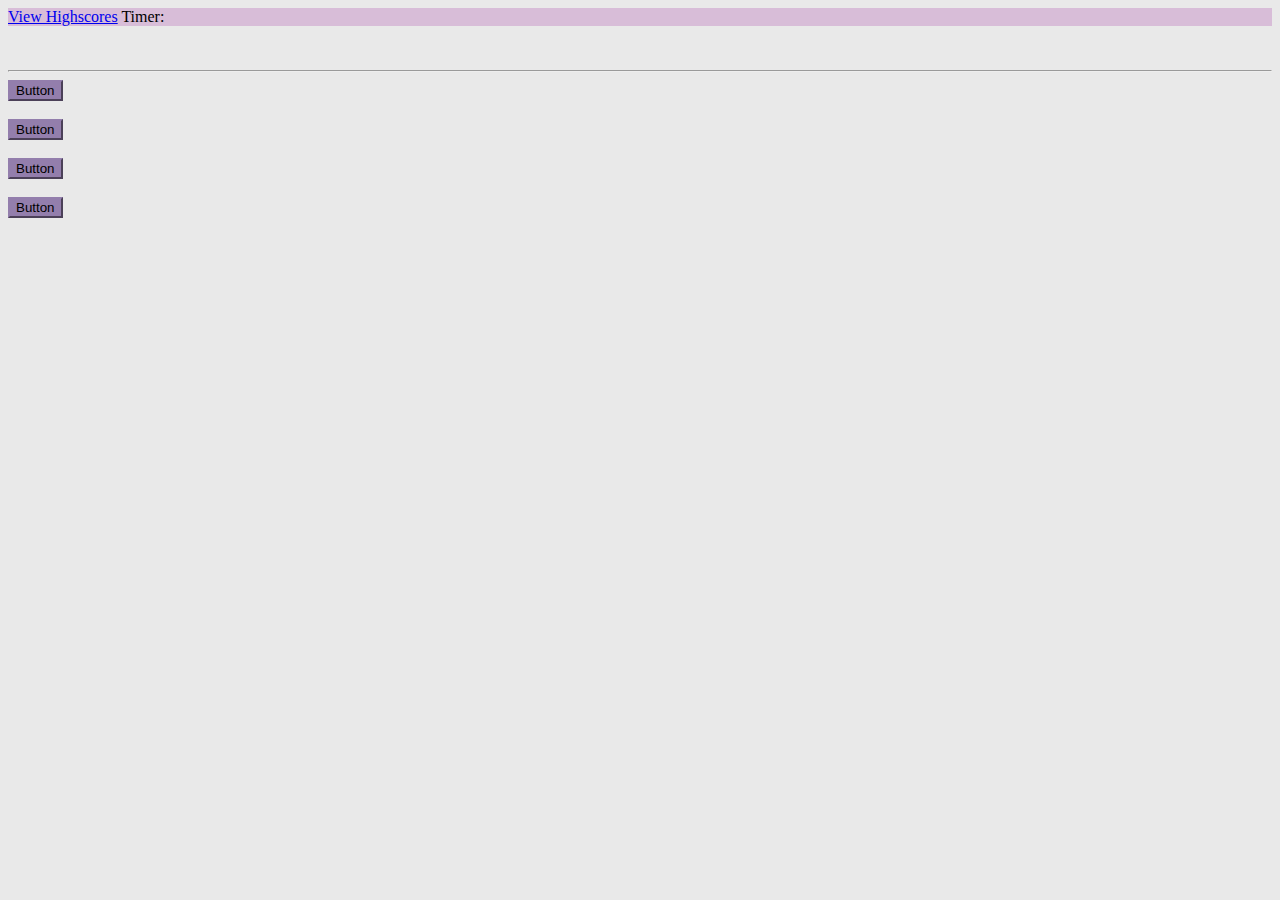
==== index.html @ 0afda10a "add button and answer logic" ====
<!doctype html>
<html lang="en">
  <head>
    <meta charset="utf-8">
    <meta name="viewport" content="width=device-width, initial-scale=1">
    <link href="https://cdn.jsdelivr.net/npm/bootstrap@5.0.0-beta1/dist/css/bootstrap.min.css" rel="stylesheet" integrity="sha384-giJF6kkoqNQ00vy+HMDP7azOuL0xtbfIcaT9wjKHr8RbDVddVHyTfAAsrekwKmP1" crossorigin="anonymous">
    <link href="./assets/style.css" rel="stylesheet">
    <title>Coding Quiz~</title>
  </head>

  <body id="background">
      <!-- Header contains view highscores link in top left and timer in top right -->
    <nav class="navbar">
        <div class="container-fluid">
        <a href="#" id="highscore">View Highscores</a>
        <span class="mr-auto" id="timer">
            Timer: 
        </span>
        </div>
    </nav>

    <br>
    <br>

    <!-- Content of the page -->
    <div class="container">
        <div class="row">
            <!-- Question -->
          <div class="col-sm-12 text-center" id="question"></div>

        </div>
        <hr>

        <!-- Answer One -->
        <div class="row mx-auto">
            <div class="col-xs-1 text-center">
                <button class="btn btn-primary" type="button" id="0">Button</button>
            </div>
        </div>

        <br>
        <!-- Answer Two -->
        <div class="row mx-auto">
            <div class="col-xs-1 text-center">
                <button class="btn btn-primary" type="button" id="1">Button</button>
            </div>
        </div>
        
        <br>
        <!-- Answer Three -->
        <div class="row mx-auto">
            <div class="col-xs-1 text-center">
                <button class="btn btn-primary" type="button" id="2">Button</button>
            </div>
        </div>

        <br>
        <!-- Answer Four -->
        <div class="row mx-auto">
            <div class="col-xs-1 text-center">
                <button class="btn btn-primary" type="button" id="3">Button</button>
            </div>
        </div>


    </div>
  
    <script src="https://cdn.jsdelivr.net/npm/bootstrap@5.0.0-beta1/dist/js/bootstrap.bundle.min.js" integrity="sha384-ygbV9kiqUc6oa4msXn9868pTtWMgiQaeYH7/t7LECLbyPA2x65Kgf80OJFdroafW" crossorigin="anonymous"></script>
    <script src="./assets/javascript.js"></script>
  </body>
</html>
---- assets/style.css ----
#background {
    background-color: rgb(233, 233, 233);
}

/* Change navbar color */
.navbar {
    background-color: rgb(216, 189, 216);
}

/* Change button color */
.btn-primary, .btn-primary:hover, .btn-primary:active, .btn-primary:visited {
    background-color: #937eac !important;
    border-color: #937eac !important;
}
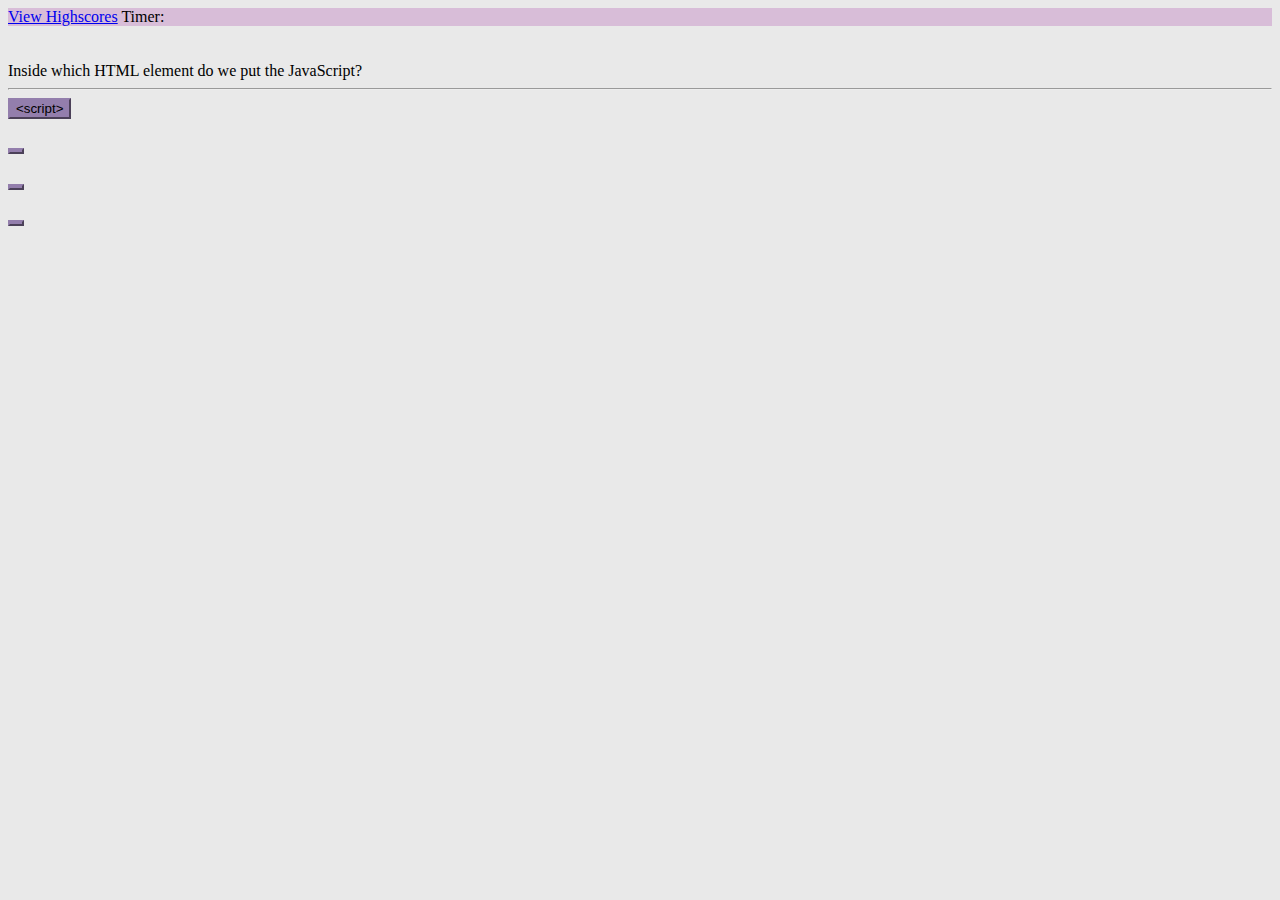
==== commit 0ef43e86: "edit quizStart function" ====
--- a/index.html
+++ b/index.html
@@ -34,7 +34,7 @@
         <!-- Answer One -->
         <div class="row mx-auto">
             <div class="col-xs-1 text-center">
-                <button class="btn btn-primary" type="button" id="0">Button</button>
+                <button class="btn btn-primary" type="button" id="0"></button>
             </div>
         </div>
 
@@ -42,7 +42,7 @@
         <!-- Answer Two -->
         <div class="row mx-auto">
             <div class="col-xs-1 text-center">
-                <button class="btn btn-primary" type="button" id="1">Button</button>
+                <button class="btn btn-primary" type="button" id="1"></button>
             </div>
         </div>
         
@@ -50,7 +50,7 @@
         <!-- Answer Three -->
         <div class="row mx-auto">
             <div class="col-xs-1 text-center">
-                <button class="btn btn-primary" type="button" id="2">Button</button>
+                <button class="btn btn-primary" type="button" id="2"></button>
             </div>
         </div>
 
@@ -58,14 +58,14 @@
         <!-- Answer Four -->
         <div class="row mx-auto">
             <div class="col-xs-1 text-center">
-                <button class="btn btn-primary" type="button" id="3">Button</button>
+                <button class="btn btn-primary" type="button" id="3"></button>
             </div>
         </div>
+    </div>
 
-
-    </div>
+    <footer id="footer"></footer>
   
     <script src="https://cdn.jsdelivr.net/npm/bootstrap@5.0.0-beta1/dist/js/bootstrap.bundle.min.js" integrity="sha384-ygbV9kiqUc6oa4msXn9868pTtWMgiQaeYH7/t7LECLbyPA2x65Kgf80OJFdroafW" crossorigin="anonymous"></script>
-    <script src="./assets/javascript.js"></script>
+    <script src="./assets/script.js"></script>
   </body>
 </html>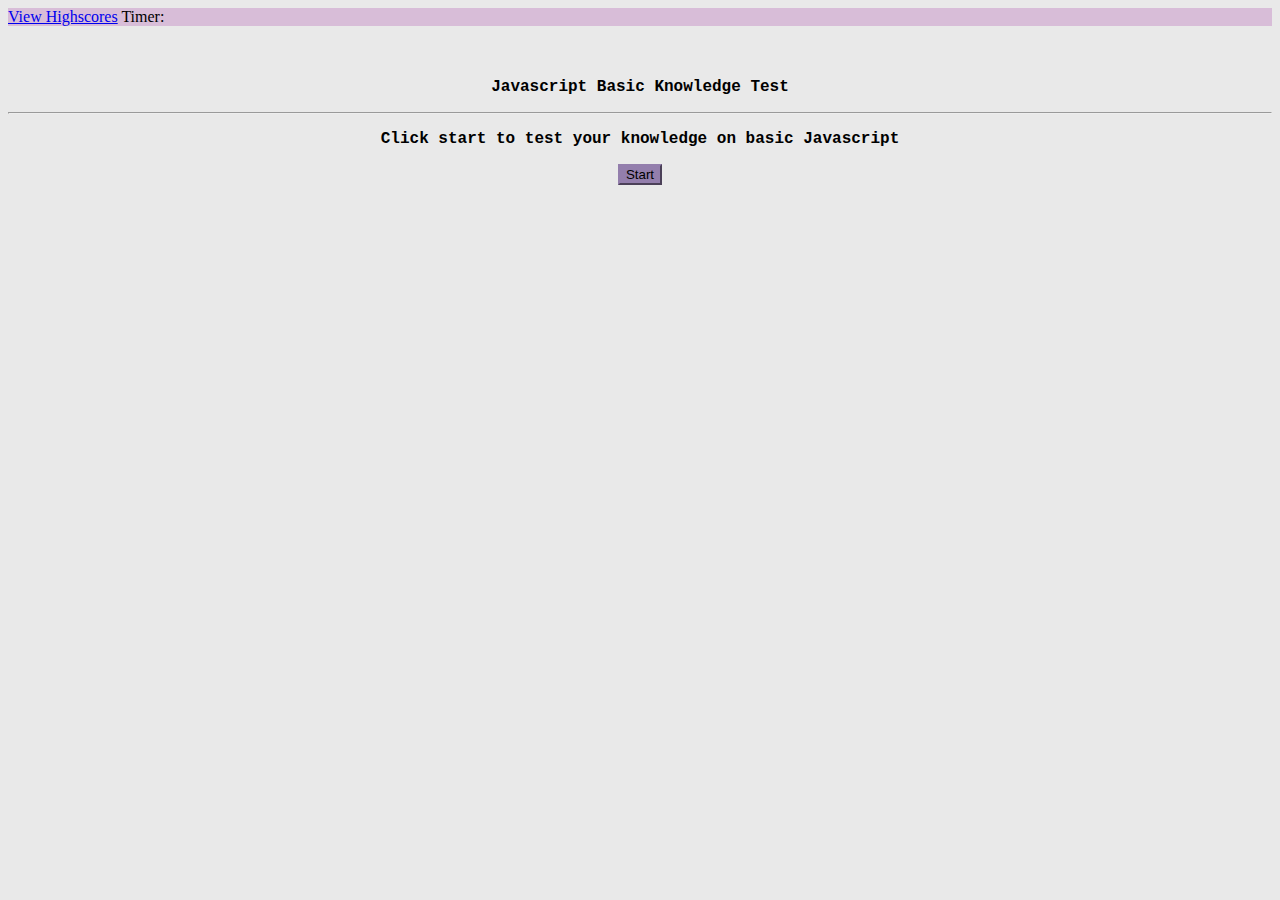
==== commit ffe25b8d: "few adjustments" ====
--- a/index.html
+++ b/index.html
@@ -23,49 +23,21 @@
     <br>
 
     <!-- Content of the page -->
-    <div class="container">
-        <div class="row">
-            <!-- Question -->
-          <div class="col-sm-12 text-center" id="question"></div>
+    <div id="main">
+        <div id="startScreen">
+            <p>Javascript Basic Knowledge Test</p>
+            
+            <hr>
 
-        </div>
-        <hr>
+            <p>Click start to test your knowledge on basic Javascript</p>
 
-        <!-- Answer One -->
-        <div class="row mx-auto">
-            <div class="col-xs-1 text-center">
-                <button class="btn btn-primary" type="button" id="0"></button>
-            </div>
-        </div>
-
-        <br>
-        <!-- Answer Two -->
-        <div class="row mx-auto">
-            <div class="col-xs-1 text-center">
-                <button class="btn btn-primary" type="button" id="1"></button>
-            </div>
-        </div>
-        
-        <br>
-        <!-- Answer Three -->
-        <div class="row mx-auto">
-            <div class="col-xs-1 text-center">
-                <button class="btn btn-primary" type="button" id="2"></button>
-            </div>
-        </div>
-
-        <br>
-        <!-- Answer Four -->
-        <div class="row mx-auto">
-            <div class="col-xs-1 text-center">
-                <button class="btn btn-primary" type="button" id="3"></button>
-            </div>
+            <button type="button" class="btn btn-primary" id="startButton">Start</button>
         </div>
     </div>
 
     <footer id="footer"></footer>
   
     <script src="https://cdn.jsdelivr.net/npm/bootstrap@5.0.0-beta1/dist/js/bootstrap.bundle.min.js" integrity="sha384-ygbV9kiqUc6oa4msXn9868pTtWMgiQaeYH7/t7LECLbyPA2x65Kgf80OJFdroafW" crossorigin="anonymous"></script>
-    <script src="./assets/script.js"></script>
+    <script src="./assets/javascript.js"></script>
   </body>
 </html>--- a/assets/style.css
+++ b/assets/style.css
@@ -12,3 +12,13 @@
     background-color: #937eac !important;
     border-color: #937eac !important;
 }
+
+#startScreen, #question {
+    text-align: center;
+    font-family: 'Courier New', Courier, monospace;
+    font-weight: bold;
+}
+
+button {
+    font-family: 'Lucida Sans', 'Lucida Sans Regular', 'Lucida Grande', 'Lucida Sans Unicode', Geneva, Verdana, sans-serif;
+}
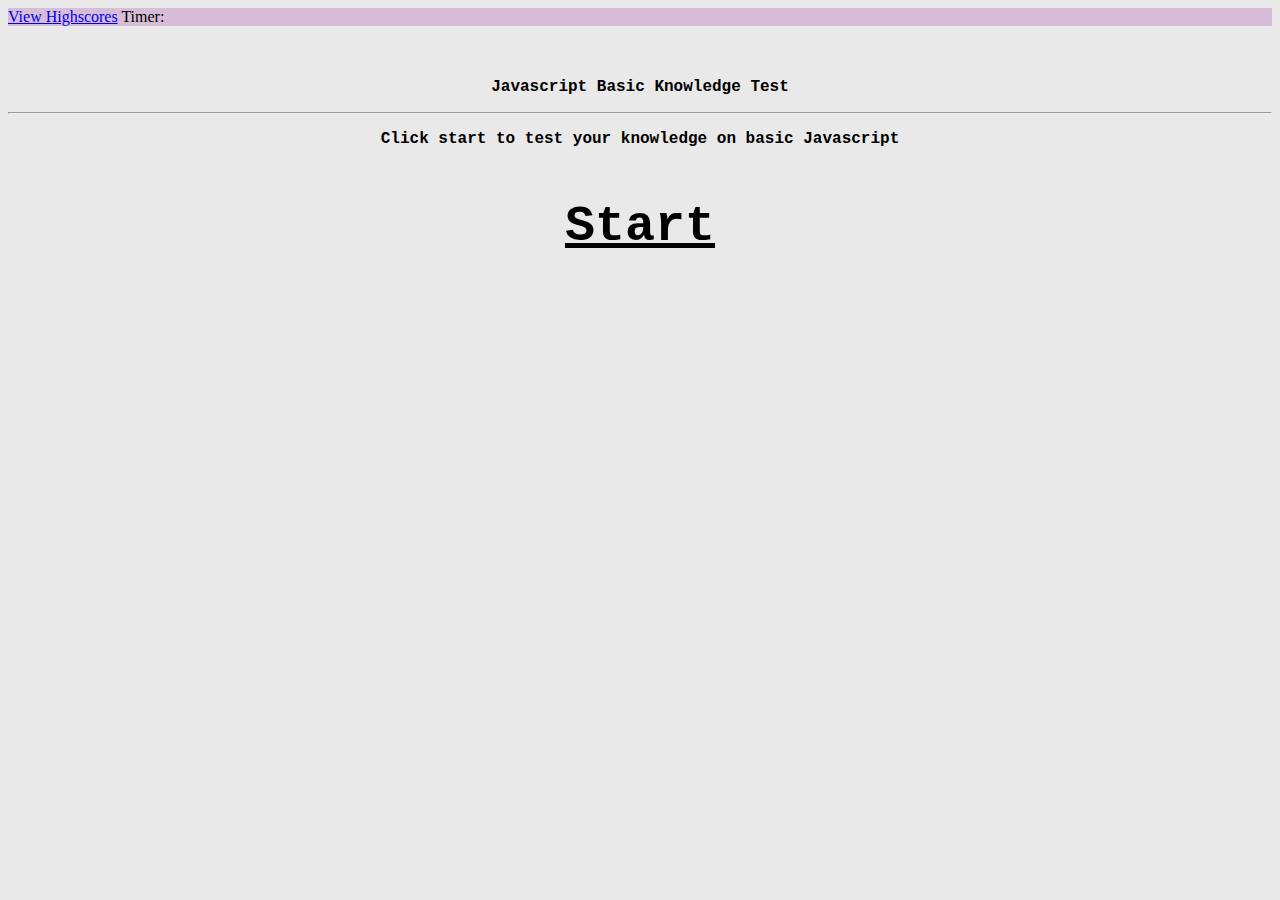
==== commit 6dd26e27: "make listeners work" ====
--- a/index.html
+++ b/index.html
@@ -31,7 +31,7 @@
 
             <p>Click start to test your knowledge on basic Javascript</p>
 
-            <button type="button" class="btn btn-primary" id="startButton">Start</button>
+            <p id="startButton" style="text-decoration: underline; font-size: 50px;">Start</p>
         </div>
     </div>
 
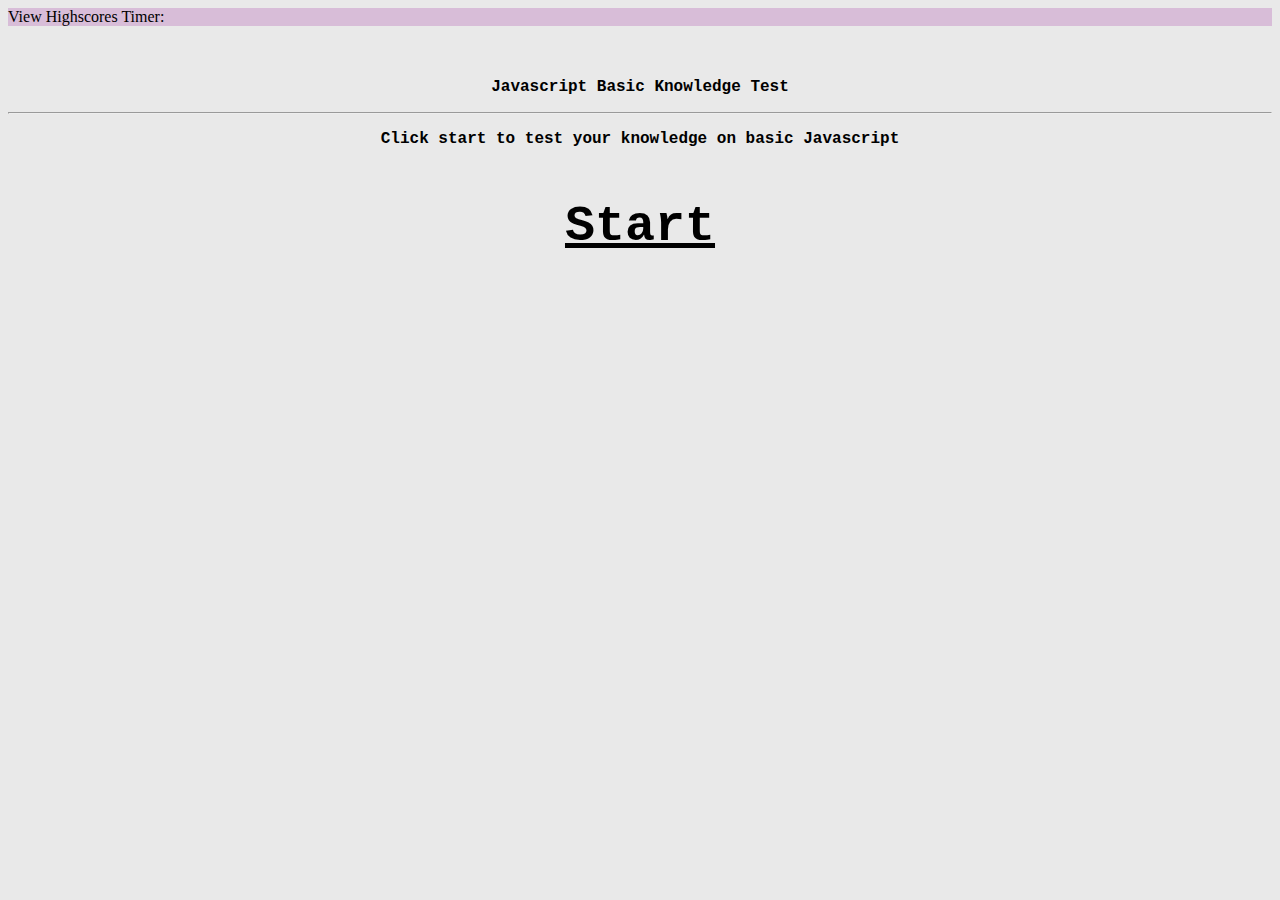
==== commit c9953282: "add register score function" ====
--- a/index.html
+++ b/index.html
@@ -12,7 +12,7 @@
       <!-- Header contains view highscores link in top left and timer in top right -->
     <nav class="navbar">
         <div class="container-fluid">
-        <a href="#" id="highscore">View Highscores</a>
+        <span class="ml-auto" id="highscore">View Highscores</span>
         <span class="mr-auto" id="timer">
             Timer: 
         </span>
@@ -34,8 +34,6 @@
             <p id="startButton" style="text-decoration: underline; font-size: 50px;">Start</p>
         </div>
     </div>
-
-    <footer id="footer"></footer>
   
     <script src="https://cdn.jsdelivr.net/npm/bootstrap@5.0.0-beta1/dist/js/bootstrap.bundle.min.js" integrity="sha384-ygbV9kiqUc6oa4msXn9868pTtWMgiQaeYH7/t7LECLbyPA2x65Kgf80OJFdroafW" crossorigin="anonymous"></script>
     <script src="./assets/javascript.js"></script>
--- a/assets/style.css
+++ b/assets/style.css
@@ -13,7 +13,7 @@
     border-color: #937eac !important;
 }
 
-#startScreen, #question {
+#startScreen, #question, #confirmation, #format {
     text-align: center;
     font-family: 'Courier New', Courier, monospace;
     font-weight: bold;
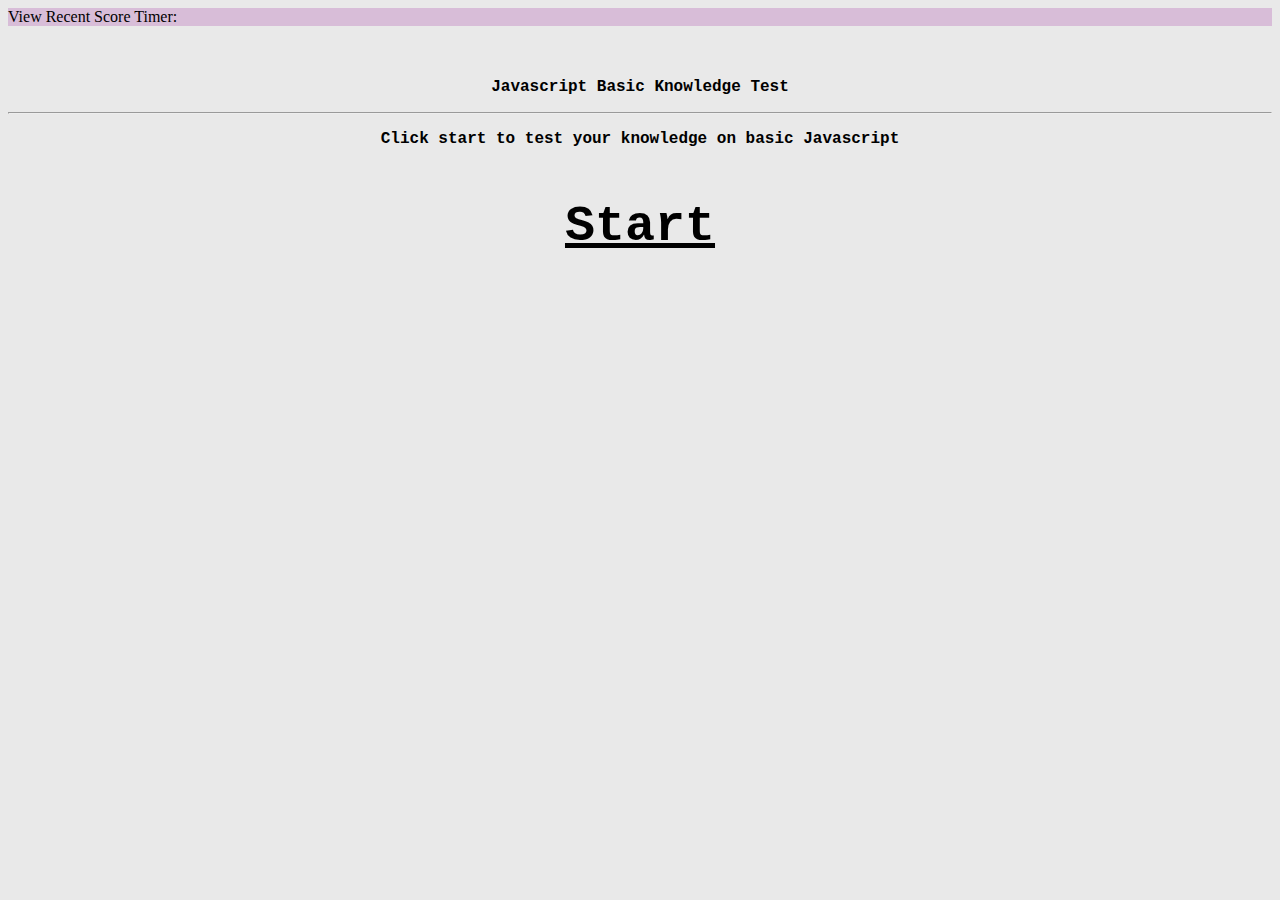
==== commit 25f774be: "edit readme" ====
--- a/index.html
+++ b/index.html
@@ -12,7 +12,7 @@
       <!-- Header contains view highscores link in top left and timer in top right -->
     <nav class="navbar">
         <div class="container-fluid">
-        <span class="ml-auto" id="highscore">View Highscores</span>
+        <span class="ml-auto" id="highscore">View Recent Score</span>
         <span class="mr-auto" id="timer">
             Timer: 
         </span>
--- a/assets/style.css
+++ b/assets/style.css
@@ -22,3 +22,10 @@
 button {
     font-family: 'Lucida Sans', 'Lucida Sans Regular', 'Lucida Grande', 'Lucida Sans Unicode', Geneva, Verdana, sans-serif;
 }
+
+#Leaderboard-head {
+    font-size: 60px;
+    font-style: underline;
+    font-weight: bold;
+    text-align: center;
+}
